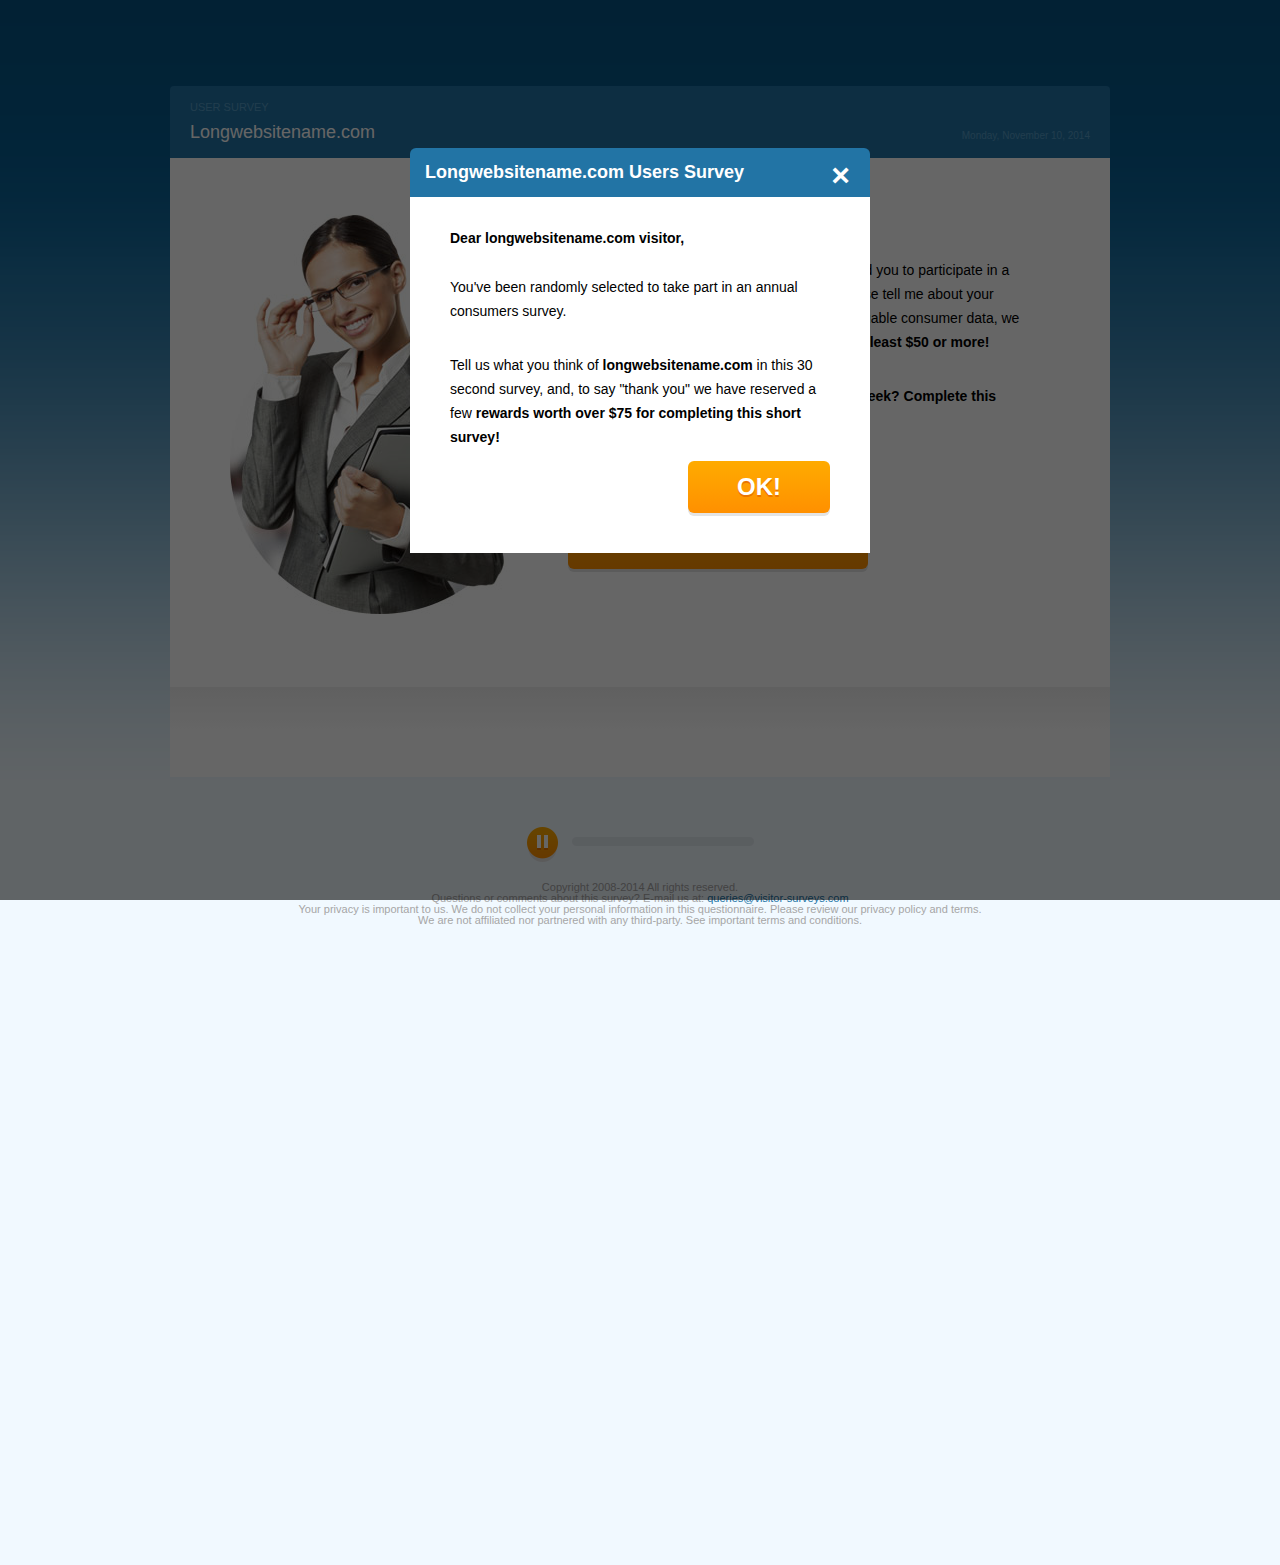
==== index.html @ 4eb6d4ae "first pages fixes" ====
<!DOCTYPE html>

<html lang="en">

<head>
  <title>User survey</title>
  <meta charset="utf-8" />
  <link rel="stylesheet" href="style/style.css" />
  <script src="js/vendors/jquery-2.1.3.min.js"></script>
  <script src="js/vendors/jplayer/jquery.jplayer.min.js"></script>
  <script src="js/main.js"></script>
</head>

<body class="modal-widow-body">
  <!-- facebook -->
  <div id="fb-root"></div>
  <script>(function(d, s, id) {
    var js, fjs = d.getElementsByTagName(s)[0];
    if (d.getElementById(id)) return;
    js = d.createElement(s); js.id = id;
    js.src = "//connect.facebook.net/ru_RU/sdk.js#xfbml=1&version=v2.0";
    fjs.parentNode.insertBefore(js, fjs);
  }(document, 'script', 'facebook-jssdk'));</script>
  <!-- end facebook -->
  <div style="background: url('/img/stuff/Survey-Pages.jpg'); width: 1200px; height: 1526px; position: absolute;top: 39px;left: 50%;margin-left: -600px;opacity: 0.5;z-index: 1200;"></div>
  <div id="root-container">
    <header>
      <div class="subtitle">User Survey</div>
      <time class="date" datetime="2014-11-10">Monday, November 10, 2014</time>
      <div class="sitename">Longwebsitename.com</div>
    </header>

    <main>
      <!-- Modal popup. Not necessary in <main> but put here for simpler -->
      <!-- templating. You can move it almost anywhere, i.e. as fist child -->
      <!-- of <body> -->
      <div class="modal-shadow"></div>
      <div id="invitation-popup" class="js-modal">
        <header>
          <h2>Longwebsitename.com Users Survey</h2>
          <a class="close" href="questions_page.html">×</a>
        </header>
        <section>
          <h5>Dear longwebsitename.com visitor,</h5>

          <p>You've been randomly selected to take part in an annual consumers
             survey.</p>

          <p>Tell us what you think of <b>longwebsitename.com</b> in this 30
             second survey, and, to say "thank you" we have reserved a few
             <b>rewards worth over $75 for completing this short survey!</b></p>

          <a class="button right-aligned" href="questions_page.html">OK!</a>
        </section>
      </div>
      <!-- end -->

      <article id="invitation" class="clearfix">
        <img src="img/survey-start-alice-boyle.jpg" alt="Alice Boyle photo"
             width="303" height="416" id="alice-boyle-photo" />

        <p>Hi, my name is Alice Boyle and we have selected you to participate in
           a short 30-second survey about our website. Please tell me about your
           experiences with it and in exchange for your valuable consumer data,
           we will offer you a few <strong>exclusive rewards worth at least $50
           or more!</strong></p>

        <p><strong>Want to know what the rewards are for this week? Complete
           this survey to find out!</strong></p>

        <a href="#" class="button">
          Start the survey!
          <div class="sub">and get $50 worth reward</div>
        </a>
       </article>
    </main>

    <div id="comments-container">
      <!-- facebook -->
      <div class="fb-comments" data-href="http://example.com/" data-width="800" data-numposts="10" data-colorscheme="light"></div>
      <!-- end facebook -->
    </div>

    <footer>
      <div class="player">
          <div class="clearfix player__content">
              <div class="js-player"></div>
              <a href="#" class="js-play player-sprite player__play"></a>
              <a href="#" class="js-pause player-sprite player__pause"></a>

              <div class="player-sprite player__bar">
                  <div class="js-play-bar player-sprite player__bar__filler"></div>
              </div>
          </div>
          <div class="js-no-solution player__update" style="display: none;">
              To play the media you will need to either update your browser to a recent version or update your <a
                  href="http://get.adobe.com/flashplayer/" target="_blank">Flash plugin</a>.
          </div>
      </div>

      <p class="copyright">
        Copyright 2008-2014 All rights reserved.<br/>

        Questions or comments about this survey? E-mail us at:
        <a href="mailto:queries@visitor-surveys.com">
          queries@visitor-surveys.com</a><br/>

        Your privacy is important to us. We do not collect your personal
        information in this questionnaire. Please review our privacy policy and
        terms. We are not affiliated nor partnered with any third-party. See
        important terms and conditions.
      </p>
    </footer>
  </div>
</body>

</html>
---- style/style.css ----
@import url(reset.css);
@import url(../fonts/open_sans/stylesheet.css);
@import url(../fonts/open_sans_bold/stylesheet.css);
@import url(../fonts/open_sans_light/stylesheet.css);

#devdevdev-reference {
    background: url(../img/reference4.png) center top no-repeat;
    position: absolute;
    width: 100%;
    height: 100%;
    opacity: 0.3;
    z-index: 1000;
    top: 0;
    left: 0;
    -webkit-filter: grayscale(100%) invert();
}

body {
    background: url(../img/page-background.png) repeat-x top #f1f9ff;
    font-family: Open Sans, sans-serif;
}

#root-container {
    width: 940px;
    margin: 86px auto 0 auto;
}

#root-container > header {
    background: #2274a5;
    border-top-left-radius: 4px;
    border-top-right-radius: 4px;
    color: #5499c2;
    height: 56px;
    padding: 16px 20px 0 20px;
}

#root-container > header > .subtitle {
    text-transform: uppercase;
    font-size: 11px;
}

#root-container > header > .sitename {
    font-size: 18px;
    color: #fff;
    line-height: 39px;
}

#root-container > header > .date {
    font-size: 10px;
    float: right;
    margin-top: 8px;
    line-height: 30px;
}

main {
    background: #fff;
    padding: 70px 75px 0 75px;
    height: 459px;
}

main p {
    font-size: 14px;
    line-height: 24px;
    margin: 30px 0;
}

#invitation > #alice-boyle-photo {
    float: left;
    margin: -22px 35px 0 -15px;
}

#invitation > a.button {
    margin-top: 32px;
    padding: 15px 33px;
    word-spacing: -6px;
    line-height: 22px;
}

#invitation > a.button .sub {
    word-spacing: 1px;
    line-height: 23px;
}

#root-container > #comments-container {
    background: #fff linear-gradient(to bottom, #f0f0f0 0%, #fff 45px);
    text-align: center;
    padding: 45px 0;
}

#quiz-reviews {
    background: #061721;
    padding: 115px 80px;
    color: #fff;
}

#quiz-reviews > ul {
    margin: 0;
    padding: 0;
    list-style-type: none;
}

#quiz-reviews > ul > li {
    padding: 10px 0 0 160px;
    min-height: 150px;
    border-bottom: 1px solid #0b212f;
}

#quiz-reviews > ul > li:last-child {
    border-bottom: none;
}

#quiz-reviews > ul > li > img {
    margin: 0px -160px;
    float: left;
}

#quiz-reviews > ul > li > h2 {
    font-size: 14px;
    margin: 10px 0 0 0;
    font-weight: bold;
}

#quiz-reviews > ul > li > time {
    color: #244459;
    font-size: 12px;
}

#quiz-reviews > ul > li > p {
    font-size: 14px;
    line-height: 22px;
    margin: 7px 0;
}

#done {
    text-align: center;
}

#done > header {
    font-size: 48px;
    line-height: 45px;
    margin-top: 35px;
    font-weight: bold;
}

#done > p {
    padding: 0 95px;
}

#loading-bar > ul {
    list-style-type: none;
    display: table;
    margin-top: 30px;
}

#loading-bar > ul > li {
    display: table-cell;
    width: 240px;
    font-size: 14px;
    font-weight: bold;
    color: #e8e8e8;
}

#loading-bar > ul > li.enabled {
    color: #000;
}

#loading-bar-line {
    background: url(../img/loading-bar-sprites.png) no-repeat;
    width: 508px;
    height: 31px;
    display: inline-block;
}

#rewards {
    text-align: center;
    margin: -70px 0 -40px 0; /* This page has unusual smaller margins */
}

#rewards > header {
    margin-bottom: 43px;
}

#rewards > header > h2 {
    font-size: 24px;
    font-weight: bold;
    margin: 22px 0 2px 0;
}

#rewards > header > .byline {
    font-size: 14px;
    color: #b7b7b7;
}

#rewards > ul {
    border-spacing: 60px 0;
    margin-left: -95px;
}

#rewards > ul > li {
    display: table-cell;
    position: relative;
    width: 220px;
    list-style-type: none;
}

#rewards > ul > li > .items-left {
    position: absolute;
    width: 36px;
    height: 37px;
    left: 178px;
    top: -12px;
    text-align: center;
    padding: 12px;
    display: inline-block;
    color: #fff;
    font-size: 14px;
    line-height: 18px;
    background: url(../img/sticker-n-left.png);
}

#rewards > ul > li > .items-left > .count {
    display: block;
    font-size: 18px;
    font-weight: bold;
}

#rewards > ul > li > .brand {
    font-size: 14px;
    font-weight: bold;
    color: #2274a5;
    margin: 5px 0 0 0;
}

#rewards > ul > li > .title {
    font-weight: bold;
    font-size: 18px;
    color: #000;
}

#rewards > ul > li > .promo-code {
    font-size: 14px;
    color: #b7b7b7;
    margin: 6px 0 1px 0;
}

#rewards > ul > li > .promo-code > i {
    color: #000;
    font-style: normal;
}

#rewards > ul > li > ul.prices {
    overflow-x: hidden;
    list-style: none;
    text-align: left;
    font-size: 14px;
    color: #b7b7b7;
    line-height: 24px;
    padding: 0;
    margin: 0 0 18px 0;
}

#rewards > ul > li > ul.prices > li:before {
    float: left;
    width: 0;
    white-space: nowrap;
    content: "........................................" "........................................"
}

#rewards > ul > li > ul.prices > li > span:first-child {
    padding-right: 1px;
    background: #fff;
}

#rewards > ul > li > ul.prices > li > span + span {
    float: right;
    padding-left: 2px;
    background: #fff;
    font-weight: bold;
}

#rewards > ul > li > ul.prices > li.regular-price > span + span {
    color: #bdbdbd;
}

#rewards > ul > li > ul.prices > li.your-price > span + span {
    color: #f43030;
}

#rewards > ul > li > ul.prices > li.shipping > span + span {
    color: #071721;
}

#question {
    margin: 35px 0;
    text-align: center;
}

#question > h2 {
    color: #b7b7b7;
    font-size: 14px;
    font-weight: normal;
}

#question > .text {
    color: #000;
    font-size: 48px;
    font-weight: bold;
    margin-top: 18px;
    background: top center no-repeat url([data-uri]);
}

#question > ul {
    margin: 55px 0;
    padding: 0;
    list-style-type: none;
}

#question > ul > li {
    padding: 0 10px;
    display: inline-block;
}

#root-container > footer {
    color: #a6a6a6;
    font-size: 11px;
    text-align: center;
    padding: 0 120px;
    margin: 50px 0 30px 0;
}

#root-container > footer a {
    color: #2274a5;
    text-decoration: none;
}

#root-container > footer > .player {
    margin: 20px 0;
}

#root-container > footer > .player .player__content {
    width: 227px;
    margin: 0 auto;
}

#root-container > footer > .player .player__update {
    padding-top: 4px;
    color: #eb5c5c;
}

#root-container > footer > .player .player-sprite {
    background: url('../img/player-sprites.png');
}

#root-container > footer > .player .player__play,
#root-container > footer > .player .player__pause {
    width: 31px;
    height: 35px;
    float: left;
}

#root-container > footer > .player .player-sprite.player__pause {
    background-position: -188px 0;
}

#root-container > footer > .player .player-sprite.player__play {
    background-position: -222px 0;
}

#root-container > footer > .player .player-sprite.player__bar {
    margin-top: 10px;
    float: right;
    background-position: 0 0;
    width: 182px;
    height: 9px;
}

#root-container > footer > .player .player-sprite.player__bar__filler {
    float: left;
    height: 100%;
    background-position: 0 -26px;
}

#invitation-popup {
    z-index: 12;
    position: absolute;
    width: 460px;
    left: 50%;
    top: 50%;
    margin-left: -230px;
    margin-top: -100px;
}

#invitation-popup > header {
    background: #2274a5;
    border-top-left-radius: 6px;
    border-top-right-radius: 6px;
    padding: 15px 20px 0 15px;
    height: 34px;
}

#invitation-popup > header > h2 {
    margin: 0;
    font-size: 18px;
    font-weight: bold;
    color: #fff;
    float: left;
}

#invitation-popup > header > .close {
    float: right;
    font-size: 32px;
    line-height: 24px;
    color: #fff;
    font-weight: bold;
    text-decoration: none;
}

#invitation-popup > section {
    background: #fff;
    margin: 0;
    padding: 34px 40px 0 40px;
    font-size: 14px;
    height: 322px;
}

#invitation-popup > section:before,
#invitation-popup > section:after,
#invitation-popup > header:before,
#invitation-popup > header:after,
main > article#invitation:before,
main > article#invitation:after,
#root-container > footer > .player:before,
#root-container > footer > .player:after {
    content: " ";
    display: table;
}

#invitation-popup > section:after,
#invitation-popup > header:after,
main > article#invitation:after,
#root-container > footer > .player:after {
    clear: both;
}

#invitation-popup .button {
    margin: -18px 0 0 0;
    padding: 14px 49px;
}

a.button {
    display: inline-block;
    font-size: 24px;
    padding: 10px 34px;
    color: #fff;
    background: #ffa100 linear-gradient(to bottom, #ffab00 0%, #ff9000 100%);
    border-radius: 6px;
    text-transform: uppercase;
    text-decoration: none;
    font-weight: bold;
    text-align: center;
    text-shadow: 0 2px #ea7500;
    box-shadow: 0 3px #e4e4e4;
}

a.button:hover {
    background: #ffb400 linear-gradient(to bottom, #ffc000 0%, #ffb400 100%);
    text-shadow: 0 2px #fb9b3b;
}

a.button > .sub {
    font-size: 14px;
    text-transform: none;
}

a.button.smaller-button {
    text-transform: none;
    font-size: 18px;
    padding: 13px 20px;
}

#question a.button {
    text-transform: none;
    padding: 20px;
    min-width: 180px;
}

#question.variants-2 a.button.question-button {
    font-size: 24px;
}

a.button.right-aligned {
    float: right;
}

.modal-shadow {
    background: rgba(0, 0, 0, .6);
    position: fixed;
    top: 0;
    left: 0;
    right: 0;
    bottom: 0;
    z-index: 10;
}

.modal-widow-body {
    overflow: hidden;
}
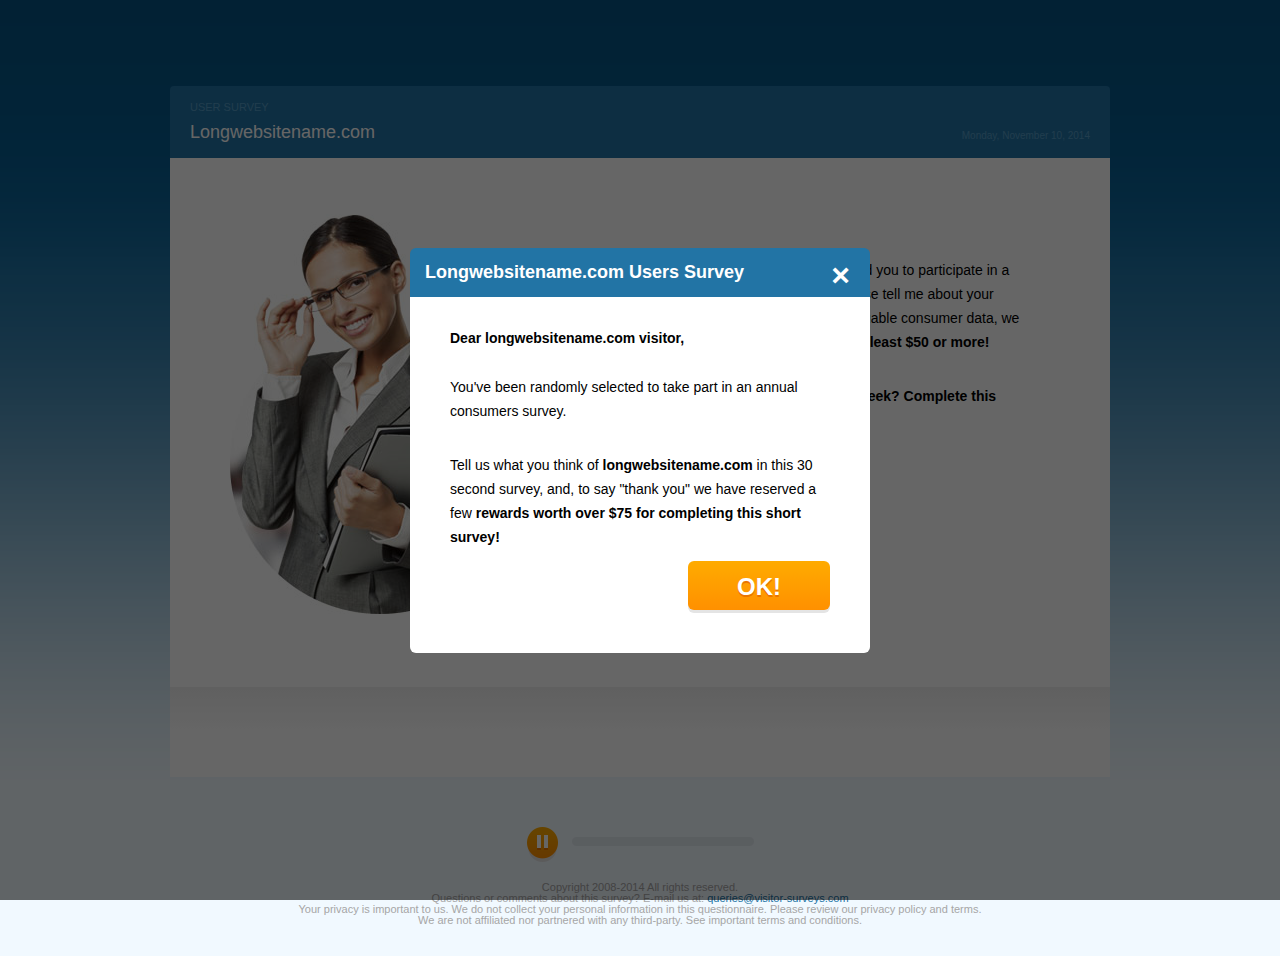
==== commit a9e619f2: "last page fixes" ====
--- a/index.html
+++ b/index.html
@@ -22,7 +22,6 @@
     fjs.parentNode.insertBefore(js, fjs);
   }(document, 'script', 'facebook-jssdk'));</script>
   <!-- end facebook -->
-  <div style="background: url('/img/stuff/Survey-Pages.jpg'); width: 1200px; height: 1526px; position: absolute;top: 39px;left: 50%;margin-left: -600px;opacity: 0.5;z-index: 1200;"></div>
   <div id="root-container">
     <header>
       <div class="subtitle">User Survey</div>
@@ -38,7 +37,7 @@
       <div id="invitation-popup" class="js-modal">
         <header>
           <h2>Longwebsitename.com Users Survey</h2>
-          <a class="close" href="questions_page.html">×</a>
+          <a class="close" href="start_survey.html">×</a>
         </header>
         <section>
           <h5>Dear longwebsitename.com visitor,</h5>
@@ -50,7 +49,7 @@
              second survey, and, to say "thank you" we have reserved a few
              <b>rewards worth over $75 for completing this short survey!</b></p>
 
-          <a class="button right-aligned" href="questions_page.html">OK!</a>
+          <a class="button right-aligned" href="start_survey.html">OK!</a>
         </section>
       </div>
       <!-- end -->
@@ -68,7 +67,7 @@
         <p><strong>Want to know what the rewards are for this week? Complete
            this survey to find out!</strong></p>
 
-        <a href="#" class="button">
+        <a href="questions_page.html" class="button">
           Start the survey!
           <div class="sub">and get $50 worth reward</div>
         </a>
--- a/style/style.css
+++ b/style/style.css
@@ -89,7 +89,7 @@
 
 #quiz-reviews {
     background: #061721;
-    padding: 115px 80px;
+    padding: 37px 80px;
     color: #fff;
 }
 
@@ -101,7 +101,7 @@
 
 #quiz-reviews > ul > li {
     padding: 10px 0 0 160px;
-    min-height: 150px;
+    min-height: 157px;
     border-bottom: 1px solid #0b212f;
 }
 
@@ -173,11 +173,11 @@
 
 #rewards {
     text-align: center;
-    margin: -70px 0 -40px 0; /* This page has unusual smaller margins */
+    margin-top: -64px;
 }
 
 #rewards > header {
-    margin-bottom: 43px;
+    margin-bottom: 39px;
 }
 
 #rewards > header > h2 {
@@ -189,11 +189,12 @@
 #rewards > header > .byline {
     font-size: 14px;
     color: #b7b7b7;
+    line-height: 26px;
 }
 
 #rewards > ul {
     border-spacing: 60px 0;
-    margin-left: -95px;
+    margin-left: -53px;
 }
 
 #rewards > ul > li {
@@ -229,6 +230,7 @@
     font-weight: bold;
     color: #2274a5;
     margin: 5px 0 0 0;
+    line-height: 26px;
 }
 
 #rewards > ul > li > .title {
@@ -254,7 +256,7 @@
     text-align: left;
     font-size: 14px;
     color: #b7b7b7;
-    line-height: 24px;
+    line-height: 26px;
     padding: 0;
     margin: 0 0 18px 0;
 }
@@ -302,15 +304,16 @@
 }
 
 #question > .text {
+    line-height: 54px;
     color: #000;
     font-size: 48px;
     font-weight: bold;
-    margin-top: 18px;
+    margin-top: 24px;
     background: top center no-repeat url([data-uri]);
 }
 
 #question > ul {
-    margin: 55px 0;
+    margin-top: 62px;
     padding: 0;
     list-style-type: none;
 }
@@ -387,13 +390,12 @@
     left: 50%;
     top: 50%;
     margin-left: -230px;
-    margin-top: -100px;
+    border-radius: 6px;
+    overflow: hidden;
 }
 
 #invitation-popup > header {
     background: #2274a5;
-    border-top-left-radius: 6px;
-    border-top-right-radius: 6px;
     padding: 15px 20px 0 15px;
     height: 34px;
 }
@@ -444,12 +446,13 @@
 
 #invitation-popup .button {
     margin: -18px 0 0 0;
-    padding: 14px 49px;
+    padding: 14px 49px 11px 49px;
+    font-size: 24px
 }
 
 a.button {
     display: inline-block;
-    font-size: 24px;
+    font-size: 19px;
     padding: 10px 34px;
     color: #fff;
     background: #ffa100 linear-gradient(to bottom, #ffab00 0%, #ff9000 100%);
@@ -480,11 +483,11 @@
 
 #question a.button {
     text-transform: none;
-    padding: 20px;
+    padding: 24px;
     min-width: 180px;
 }
 
-#question.variants-2 a.button.question-button {
+#question.variants-2 a.button {
     font-size: 24px;
 }
 
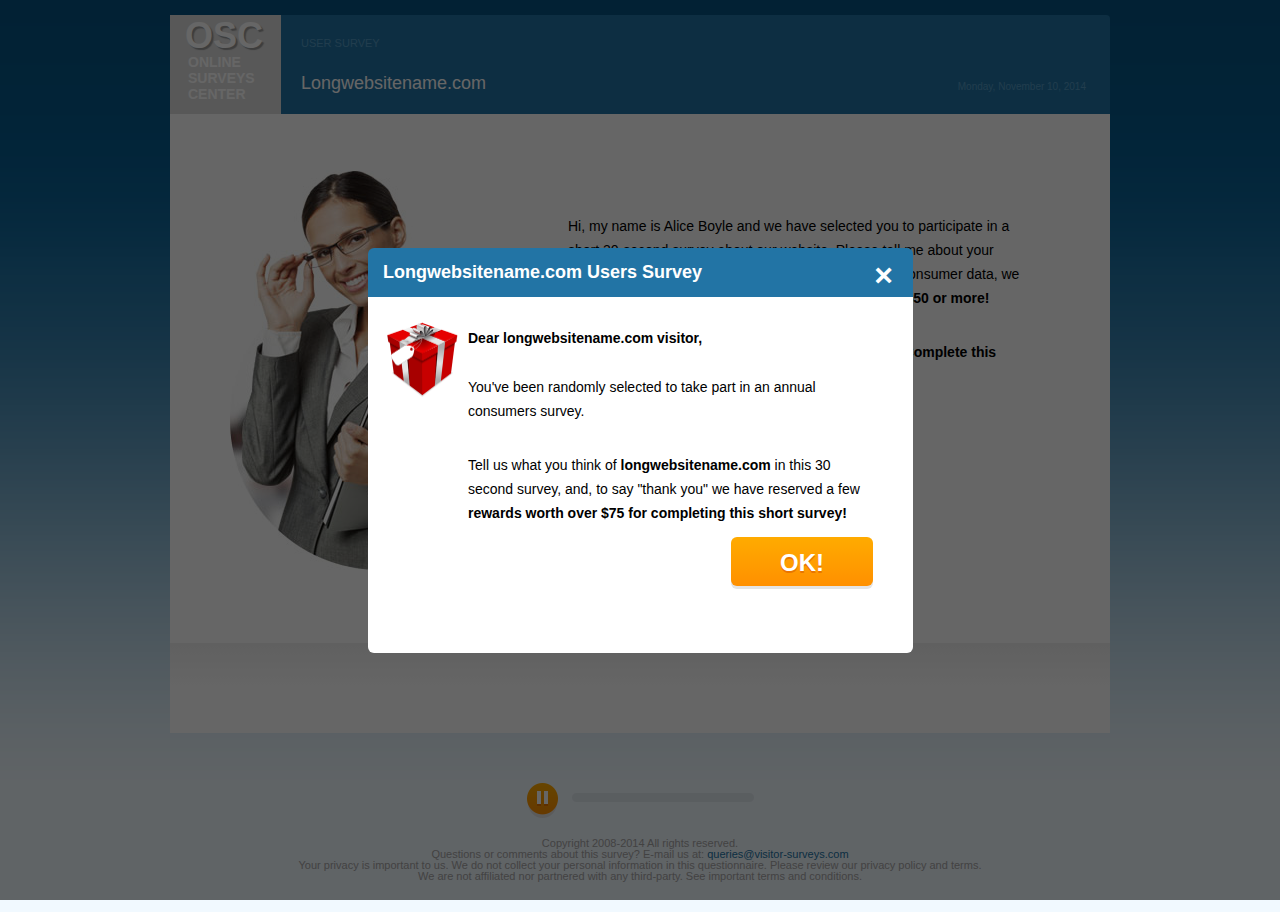
==== commit 70aba23c: "small fixes" ====
--- a/index.html
+++ b/index.html
@@ -3,114 +3,126 @@
 <html lang="en">
 
 <head>
-  <title>User survey</title>
-  <meta charset="utf-8" />
-  <link rel="stylesheet" href="style/style.css" />
-  <script src="js/vendors/jquery-2.1.3.min.js"></script>
-  <script src="js/vendors/jplayer/jquery.jplayer.min.js"></script>
-  <script src="js/main.js"></script>
+    <title>User survey</title>
+    <meta charset="utf-8"/>
+    <link rel="stylesheet" href="style/style.css"/>
+    <script src="js/vendors/jquery-2.1.3.min.js"></script>
+    <script src="js/vendors/jplayer/jquery.jplayer.min.js"></script>
+    <script src="js/main.js"></script>
 </head>
 
 <body class="modal-widow-body">
-  <!-- facebook -->
-  <div id="fb-root"></div>
-  <script>(function(d, s, id) {
+<!-- facebook -->
+<div id="fb-root"></div>
+<script>(function (d, s, id) {
     var js, fjs = d.getElementsByTagName(s)[0];
     if (d.getElementById(id)) return;
-    js = d.createElement(s); js.id = id;
+    js = d.createElement(s);
+    js.id = id;
     js.src = "//connect.facebook.net/ru_RU/sdk.js#xfbml=1&version=v2.0";
     fjs.parentNode.insertBefore(js, fjs);
-  }(document, 'script', 'facebook-jssdk'));</script>
-  <!-- end facebook -->
-  <div id="root-container">
-    <header>
-      <div class="subtitle">User Survey</div>
-      <time class="date" datetime="2014-11-10">Monday, November 10, 2014</time>
-      <div class="sitename">Longwebsitename.com</div>
+}(document, 'script', 'facebook-jssdk'));</script>
+<!-- end facebook -->
+<div id="root-container">
+    <header class="clearfix">
+        <div class="logo">
+            <h3>OSC</h3>
+
+            <p>ONLINE <br>
+                SURVEYS<br>
+                CENTER</p>
+        </div>
+        <div class="header__description">
+            <div class="subtitle">User Survey</div>
+            <time class="date" datetime="2014-11-10">Monday, November 10, 2014</time>
+            <div class="sitename">Longwebsitename.com</div>
+        </div>
     </header>
 
     <main>
-      <!-- Modal popup. Not necessary in <main> but put here for simpler -->
-      <!-- templating. You can move it almost anywhere, i.e. as fist child -->
-      <!-- of <body> -->
-      <div class="modal-shadow"></div>
-      <div id="invitation-popup" class="js-modal">
-        <header>
-          <h2>Longwebsitename.com Users Survey</h2>
-          <a class="close" href="start_survey.html">×</a>
-        </header>
-        <section>
-          <h5>Dear longwebsitename.com visitor,</h5>
+        <!-- Modal popup. Not necessary in <main> but put here for simpler -->
+        <!-- templating. You can move it almost anywhere, i.e. as fist child -->
+        <!-- of <body> -->
+        <div class="modal-shadow"></div>
+        <div id="invitation-popup" class="js-modal">
+            <header>
+                <h2>Longwebsitename.com Users Survey</h2>
+                <a class="close" href="start_survey.html">×</a>
+            </header>
+            <section>
+                <img src="/img/red%20present.png" width="75" height="75" alt="present" class="red-present"/>
+                <h5>Dear longwebsitename.com visitor,</h5>
 
-          <p>You've been randomly selected to take part in an annual consumers
-             survey.</p>
+                <p>You've been randomly selected to take part in an annual consumers
+                    survey.</p>
 
-          <p>Tell us what you think of <b>longwebsitename.com</b> in this 30
-             second survey, and, to say "thank you" we have reserved a few
-             <b>rewards worth over $75 for completing this short survey!</b></p>
+                <p>Tell us what you think of <b>longwebsitename.com</b> in this 30
+                    second survey, and, to say "thank you" we have reserved a few
+                    <b>rewards worth over $75 for completing this short survey!</b></p>
 
-          <a class="button right-aligned" href="start_survey.html">OK!</a>
-        </section>
-      </div>
-      <!-- end -->
+                <a class="button right-aligned" href="start_survey.html">OK!</a>
+            </section>
+        </div>
+        <!-- end -->
 
-      <article id="invitation" class="clearfix">
-        <img src="img/survey-start-alice-boyle.jpg" alt="Alice Boyle photo"
-             width="303" height="416" id="alice-boyle-photo" />
+        <article id="invitation" class="clearfix">
+            <img src="img/survey-start-alice-boyle.jpg" alt="Alice Boyle photo"
+                 width="303" height="416" id="alice-boyle-photo"/>
 
-        <p>Hi, my name is Alice Boyle and we have selected you to participate in
-           a short 30-second survey about our website. Please tell me about your
-           experiences with it and in exchange for your valuable consumer data,
-           we will offer you a few <strong>exclusive rewards worth at least $50
-           or more!</strong></p>
+            <p>Hi, my name is Alice Boyle and we have selected you to participate in
+                a short 30-second survey about our website. Please tell me about your
+                experiences with it and in exchange for your valuable consumer data,
+                we will offer you a few <strong>exclusive rewards worth at least $50
+                    or more!</strong></p>
 
-        <p><strong>Want to know what the rewards are for this week? Complete
-           this survey to find out!</strong></p>
+            <p><strong>Want to know what the rewards are for this week? Complete
+                this survey to find out!</strong></p>
 
-        <a href="questions_page.html" class="button">
-          Start the survey!
-          <div class="sub">and get $50 worth reward</div>
-        </a>
-       </article>
+            <a href="questions_page.html" class="button">
+                Start the survey!
+                <div class="sub">and get $50 worth reward</div>
+            </a>
+        </article>
     </main>
 
     <div id="comments-container">
-      <!-- facebook -->
-      <div class="fb-comments" data-href="http://example.com/" data-width="800" data-numposts="10" data-colorscheme="light"></div>
-      <!-- end facebook -->
+        <!-- facebook -->
+        <div class="fb-comments" data-href="http://example.com/" data-width="800" data-numposts="10"
+             data-colorscheme="light"></div>
+        <!-- end facebook -->
     </div>
 
     <footer>
-      <div class="player">
-          <div class="clearfix player__content">
-              <div class="js-player"></div>
-              <a href="#" class="js-play player-sprite player__play"></a>
-              <a href="#" class="js-pause player-sprite player__pause"></a>
+        <div class="player">
+            <div class="clearfix player__content">
+                <div class="js-player"></div>
+                <a href="#" class="js-play player-sprite player__play"></a>
+                <a href="#" class="js-pause player-sprite player__pause"></a>
 
-              <div class="player-sprite player__bar">
-                  <div class="js-play-bar player-sprite player__bar__filler"></div>
-              </div>
-          </div>
-          <div class="js-no-solution player__update" style="display: none;">
-              To play the media you will need to either update your browser to a recent version or update your <a
-                  href="http://get.adobe.com/flashplayer/" target="_blank">Flash plugin</a>.
-          </div>
-      </div>
+                <div class="player-sprite player__bar">
+                    <div class="js-play-bar player-sprite player__bar__filler"></div>
+                </div>
+            </div>
+            <div class="js-no-solution player__update" style="display: none;">
+                To play the media you will need to either update your browser to a recent version or update your <a
+                    href="http://get.adobe.com/flashplayer/" target="_blank">Flash plugin</a>.
+            </div>
+        </div>
 
-      <p class="copyright">
-        Copyright 2008-2014 All rights reserved.<br/>
+        <p class="copyright">
+            Copyright 2008-2014 All rights reserved.<br/>
 
-        Questions or comments about this survey? E-mail us at:
-        <a href="mailto:queries@visitor-surveys.com">
-          queries@visitor-surveys.com</a><br/>
+            Questions or comments about this survey? E-mail us at:
+            <a href="mailto:queries@visitor-surveys.com">
+                queries@visitor-surveys.com</a><br/>
 
-        Your privacy is important to us. We do not collect your personal
-        information in this questionnaire. Please review our privacy policy and
-        terms. We are not affiliated nor partnered with any third-party. See
-        important terms and conditions.
-      </p>
+            Your privacy is important to us. We do not collect your personal
+            information in this questionnaire. Please review our privacy policy and
+            terms. We are not affiliated nor partnered with any third-party. See
+            important terms and conditions.
+        </p>
     </footer>
-  </div>
+</div>
 </body>
 
 </html>
--- a/style/style.css
+++ b/style/style.css
@@ -3,53 +3,54 @@
 @import url(../fonts/open_sans_bold/stylesheet.css);
 @import url(../fonts/open_sans_light/stylesheet.css);
 
-#devdevdev-reference {
-    background: url(../img/reference4.png) center top no-repeat;
-    position: absolute;
-    width: 100%;
-    height: 100%;
-    opacity: 0.3;
-    z-index: 1000;
-    top: 0;
-    left: 0;
-    -webkit-filter: grayscale(100%) invert();
-}
-
 body {
     background: url(../img/page-background.png) repeat-x top #f1f9ff;
     font-family: Open Sans, sans-serif;
 }
 
+.clearfix:after {
+    content: ".";
+    display: block;
+    height: 0;
+    clear: both;
+    visibility: hidden;
+}
+
 #root-container {
     width: 940px;
-    margin: 86px auto 0 auto;
+    margin: 15px auto 0 auto;
 }
 
 #root-container > header {
     background: #2274a5;
     border-top-left-radius: 4px;
     border-top-right-radius: 4px;
-    color: #5499c2;
-    height: 56px;
-    padding: 16px 20px 0 20px;
-}
-
-#root-container > header > .subtitle {
+}
+
+#root-container > header .subtitle {
     text-transform: uppercase;
     font-size: 11px;
-}
-
-#root-container > header > .sitename {
+    line-height: 25px;
+}
+
+#root-container > header .sitename {
     font-size: 18px;
     color: #fff;
-    line-height: 39px;
-}
-
-#root-container > header > .date {
+    line-height: 55px;
+}
+
+#root-container > header .date {
     font-size: 10px;
     float: right;
     margin-top: 8px;
-    line-height: 30px;
+    line-height: 45px;
+}
+
+.header__description {
+    float: left;
+    padding: 16px 20px 0 20px;
+    color: #5499c2;
+    width: 785px;
 }
 
 main {
@@ -85,50 +86,6 @@
     background: #fff linear-gradient(to bottom, #f0f0f0 0%, #fff 45px);
     text-align: center;
     padding: 45px 0;
-}
-
-#quiz-reviews {
-    background: #061721;
-    padding: 37px 80px;
-    color: #fff;
-}
-
-#quiz-reviews > ul {
-    margin: 0;
-    padding: 0;
-    list-style-type: none;
-}
-
-#quiz-reviews > ul > li {
-    padding: 10px 0 0 160px;
-    min-height: 157px;
-    border-bottom: 1px solid #0b212f;
-}
-
-#quiz-reviews > ul > li:last-child {
-    border-bottom: none;
-}
-
-#quiz-reviews > ul > li > img {
-    margin: 0px -160px;
-    float: left;
-}
-
-#quiz-reviews > ul > li > h2 {
-    font-size: 14px;
-    margin: 10px 0 0 0;
-    font-weight: bold;
-}
-
-#quiz-reviews > ul > li > time {
-    color: #244459;
-    font-size: 12px;
-}
-
-#quiz-reviews > ul > li > p {
-    font-size: 14px;
-    line-height: 22px;
-    margin: 7px 0;
 }
 
 #done {
@@ -386,10 +343,10 @@
 #invitation-popup {
     z-index: 12;
     position: absolute;
-    width: 460px;
+    width: 545px;
     left: 50%;
     top: 50%;
-    margin-left: -230px;
+    margin-left: -272px;
     border-radius: 6px;
     overflow: hidden;
 }
@@ -420,9 +377,10 @@
 #invitation-popup > section {
     background: #fff;
     margin: 0;
-    padding: 34px 40px 0 40px;
+    padding: 34px 40px 0 100px;
     font-size: 14px;
     height: 322px;
+    position: relative;
 }
 
 #invitation-popup > section:before,
@@ -452,7 +410,7 @@
 
 a.button {
     display: inline-block;
-    font-size: 19px;
+    font-size: 18px;
     padding: 10px 34px;
     color: #fff;
     background: #ffa100 linear-gradient(to bottom, #ffab00 0%, #ff9000 100%);
@@ -508,3 +466,35 @@
 .modal-widow-body {
     overflow: hidden;
 }
+
+.red-present {
+    position: absolute;
+    top: 25px;
+    left: 17px;
+}
+
+.logo {
+    font-family: lucida grande, tahoma, verdana, arial, sans-serif;
+    background: none repeat scroll 0 0 rgb(220, 220, 220);
+    float: left;
+    height: 95px;
+    padding: 2px 18px;
+    width: 75px;
+}
+
+.logo h3 {
+    color: rgb(255, 255, 255);
+    font-size: 36px;
+    font-weight: 900;
+    margin: -3px;
+    text-shadow: 2px 2px 1px rgb(153, 153, 153);
+    line-height: 43px;
+}
+
+.logo > p {
+    color: rgb(255, 255, 255);
+    font-size: 14px;
+    font-weight: 900;
+    line-height: 16px;
+    margin: 0 0 5px;
+}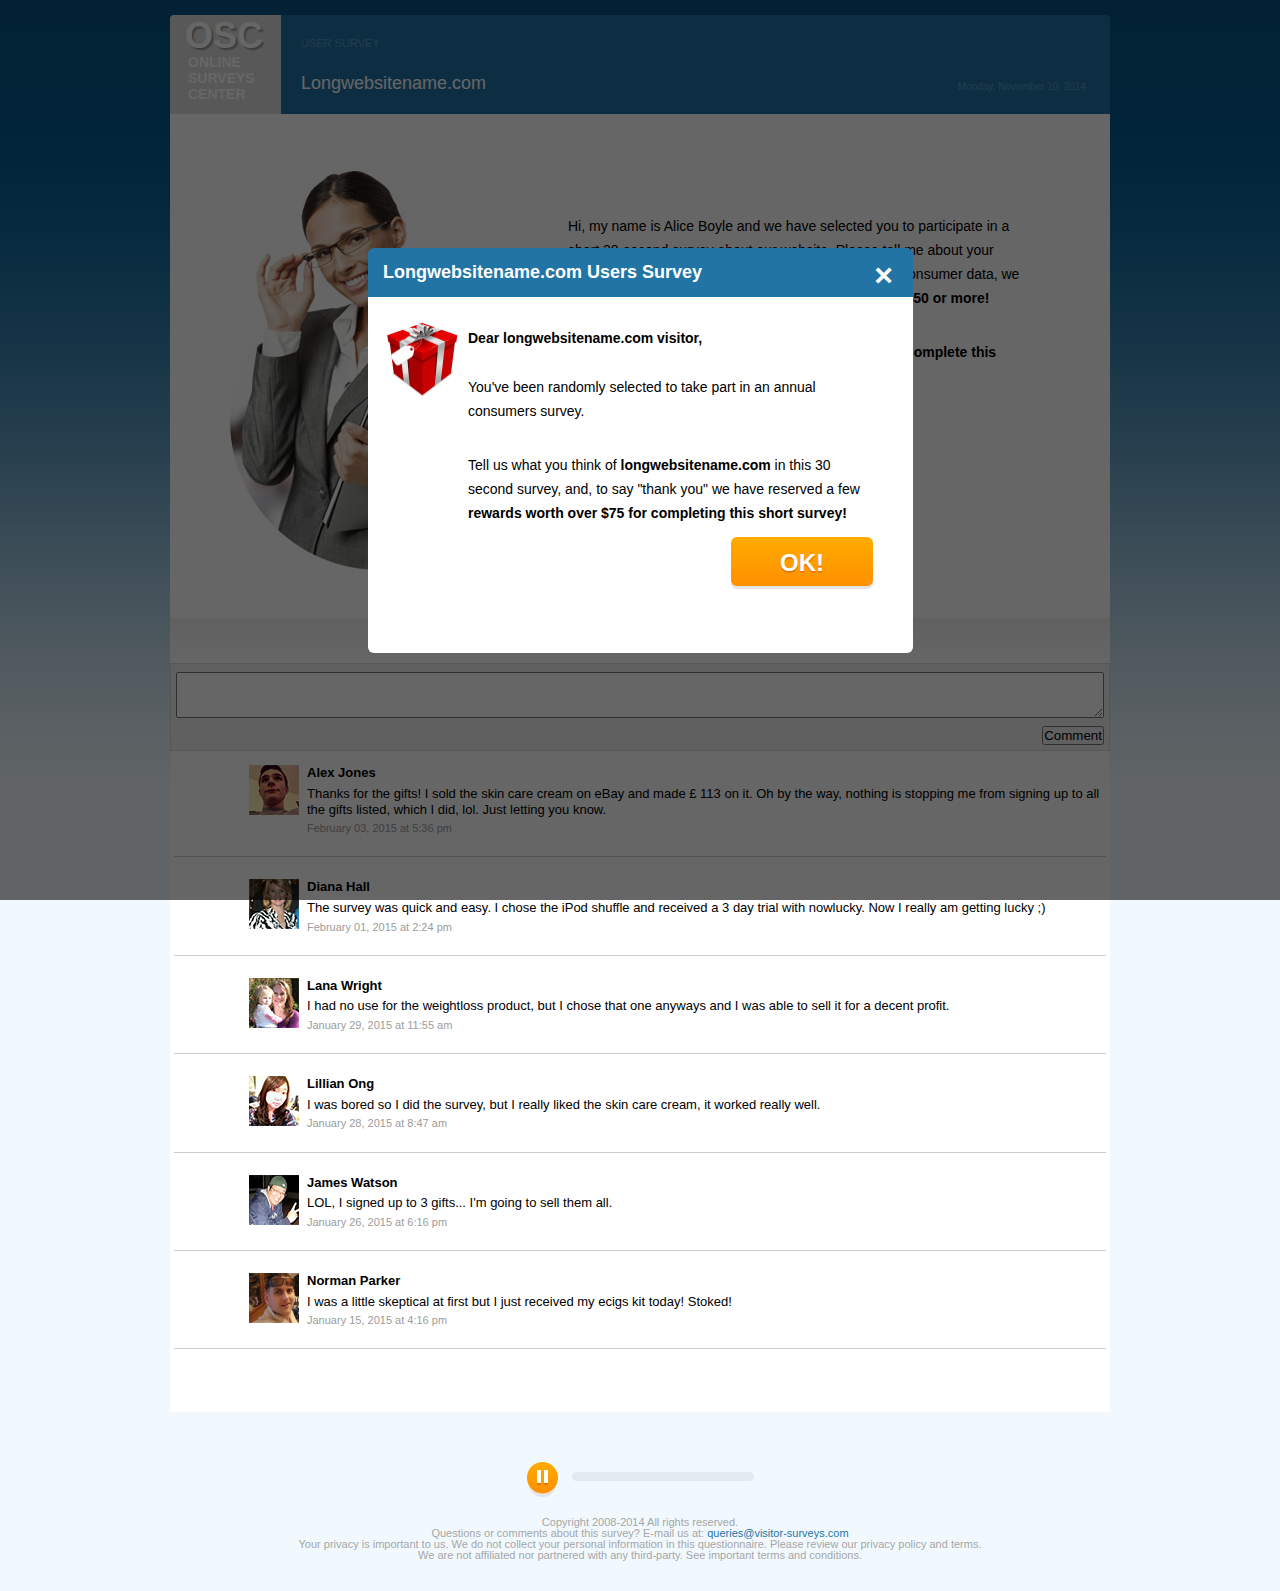
==== commit 1a5bc92e: "fixes" ====
--- a/index.html
+++ b/index.html
@@ -12,17 +12,6 @@
 </head>
 
 <body class="modal-widow-body">
-<!-- facebook -->
-<div id="fb-root"></div>
-<script>(function (d, s, id) {
-    var js, fjs = d.getElementsByTagName(s)[0];
-    if (d.getElementById(id)) return;
-    js = d.createElement(s);
-    js.id = id;
-    js.src = "//connect.facebook.net/ru_RU/sdk.js#xfbml=1&version=v2.0";
-    fjs.parentNode.insertBefore(js, fjs);
-}(document, 'script', 'facebook-jssdk'));</script>
-<!-- end facebook -->
 <div id="root-container">
     <header class="clearfix">
         <div class="logo">
@@ -86,10 +75,105 @@
     </main>
 
     <div id="comments-container">
-        <!-- facebook -->
-        <div class="fb-comments" data-href="http://example.com/" data-width="800" data-numposts="10"
-             data-colorscheme="light"></div>
-        <!-- end facebook -->
+        <div class="addCommentBox">
+            <textarea name="comment" id="comment" class="commentTextBox"></textarea><br>
+            <input type="button" onclick="javascript: comment();" value="Comment">
+        </div>
+        <table width="100%" cellspacing="0" cellpadding="4" border="0" style="padding-top: 10px; font-size: 13px;">
+            <tbody>
+            <tr>
+                <td width="125" valign="top" align="right"><img src="img/comments/f1.gif"></td>
+                <td align="left" valign="top">
+                    <div style="font-weight: bold;">Alex Jones</div>
+                    <div style="padding-top: 5px;">Thanks for the gifts! I sold the skin care cream on eBay and made £
+                        113 on it. Oh by the way, nothing is stopping me from signing up to all the gifts listed, which
+                        I did, lol. Just letting you know.
+                    </div>
+                    <div style="padding-top: 5px; color: #9c9c9c; font-size: 11px;">February 03, 2015 at 5:36 pm</div>
+                </td>
+            </tr>
+            <tr>
+                <td colspan="2">
+                    <hr>
+                </td>
+            </tr>
+            <tr>
+                <td width="125" valign="top" align="right"><img src="img/comments/f2.gif"></td>
+                <td align="left" valign="top">
+                    <div style="font-weight: bold;">Diana Hall</div>
+                    <div style="padding-top: 5px;">The survey was quick and easy. I chose the iPod shuffle and received
+                        a 3 day trial with nowlucky. Now I really am getting lucky ;)
+                    </div>
+                    <div style="padding-top: 5px; color: #9c9c9c; font-size: 11px;">February 01, 2015 at 2:24 pm</div>
+                </td>
+            </tr>
+            <tr>
+                <td colspan="2">
+                    <hr>
+                </td>
+            </tr>
+            <tr>
+                <td width="125" valign="top" align="right"><img src="img/comments/f3.gif"></td>
+                <td align="left" valign="top">
+                    <div style="font-weight: bold;">Lana Wright</div>
+                    <div style="padding-top: 5px;">I had no use for the weightloss product, but I chose that one anyways
+                        and I was able to sell it for a decent profit.
+                    </div>
+                    <div style="padding-top: 5px; color: #9c9c9c; font-size: 11px;">January 29, 2015 at 11:55 am</div>
+                </td>
+            </tr>
+            <tr>
+                <td colspan="2">
+                    <hr>
+                </td>
+            </tr>
+            <tr>
+                <td width="125" valign="top" align="right"><img src="img/comments/f4.gif"></td>
+                <td align="left" valign="top">
+                    <div style="font-weight: bold;">Lillian Ong</div>
+                    <div style="padding-top: 5px;">I was bored so I did the survey, but I really liked the skin care
+                        cream, it worked really well.
+                    </div>
+                    <div style="padding-top: 5px; color: #9c9c9c; font-size: 11px;">January 28, 2015 at 8:47 am</div>
+                </td>
+            </tr>
+            <tr>
+                <td colspan="2">
+                    <hr>
+                </td>
+            </tr>
+            <tr>
+                <td width="125" valign="top" align="right"><img src="img/comments/f5.gif"></td>
+                <td align="left" valign="top">
+                    <div style="font-weight: bold;">James Watson</div>
+                    <div style="padding-top: 5px;">LOL, I signed up to 3 gifts... I'm going to sell them all.</div>
+                    <div style="padding-top: 5px; color: #9c9c9c; font-size: 11px;">January 26, 2015 at 6:16 pm</div>
+                </td>
+            </tr>
+            <tr>
+                <td colspan="2">
+                    <hr>
+                </td>
+            </tr>
+
+            <tr>
+                <td width="125" valign="top" align="right"><img src="img/comments/f6.png"></td>
+                <td align="left" valign="top">
+                    <div style="font-weight: bold;">Norman Parker</div>
+                    <div style="padding-top: 5px;">I was a little skeptical at first but I just received my ecigs kit
+                        today! Stoked!
+                    </div>
+                    <div style="padding-top: 5px; color: #9c9c9c; font-size: 11px;">January 15, 2015 at 4:16 pm</div>
+                </td>
+            </tr>
+            <tr>
+                <td colspan="2">
+                    <hr>
+                </td>
+            </tr>
+
+            </tbody>
+        </table>
     </div>
 
     <footer>
--- a/style/style.css
+++ b/style/style.css
@@ -25,6 +25,7 @@
     background: #2274a5;
     border-top-left-radius: 4px;
     border-top-right-radius: 4px;
+    overflow: hidden;
 }
 
 #root-container > header .subtitle {
@@ -55,8 +56,7 @@
 
 main {
     background: #fff;
-    padding: 70px 75px 0 75px;
-    height: 459px;
+    padding: 70px 75px 40px 75px;
 }
 
 main p {
@@ -82,10 +82,11 @@
     line-height: 23px;
 }
 
-#root-container > #comments-container {
+#comments-container {
     background: #fff linear-gradient(to bottom, #f0f0f0 0%, #fff 45px);
     text-align: center;
     padding: 45px 0;
+    line-height: 1.2;
 }
 
 #done {
@@ -155,13 +156,11 @@
 }
 
 #rewards > ul > li {
-    display: table-cell;
     position: relative;
-    width: 220px;
     list-style-type: none;
 }
 
-#rewards > ul > li > .items-left {
+#rewards > ul > li .items-left {
     position: absolute;
     width: 36px;
     height: 37px;
@@ -176,13 +175,13 @@
     background: url(../img/sticker-n-left.png);
 }
 
-#rewards > ul > li > .items-left > .count {
+#rewards > ul > li .items-left > .count {
     display: block;
     font-size: 18px;
     font-weight: bold;
 }
 
-#rewards > ul > li > .brand {
+#rewards > ul > li .brand {
     font-size: 14px;
     font-weight: bold;
     color: #2274a5;
@@ -190,24 +189,24 @@
     line-height: 26px;
 }
 
-#rewards > ul > li > .title {
+#rewards > ul > li .title {
     font-weight: bold;
     font-size: 18px;
     color: #000;
 }
 
-#rewards > ul > li > .promo-code {
+#rewards > ul > li .promo-code {
     font-size: 14px;
     color: #b7b7b7;
     margin: 6px 0 1px 0;
 }
 
-#rewards > ul > li > .promo-code > i {
+#rewards > ul > li .promo-code > i {
     color: #000;
     font-style: normal;
 }
 
-#rewards > ul > li > ul.prices {
+#rewards > ul > li ul.prices {
     overflow-x: hidden;
     list-style: none;
     text-align: left;
@@ -218,35 +217,49 @@
     margin: 0 0 18px 0;
 }
 
-#rewards > ul > li > ul.prices > li:before {
+#rewards > ul > li .prices li:before {
     float: left;
     width: 0;
     white-space: nowrap;
     content: "........................................" "........................................"
 }
 
-#rewards > ul > li > ul.prices > li > span:first-child {
+#rewards > ul > li .prices > li > span:first-child {
     padding-right: 1px;
     background: #fff;
 }
 
-#rewards > ul > li > ul.prices > li > span + span {
+#rewards > ul > li .prices > li > span + span {
     float: right;
     padding-left: 2px;
     background: #fff;
     font-weight: bold;
 }
 
-#rewards > ul > li > ul.prices > li.regular-price > span + span {
+#rewards > ul > li .prices > li.regular-price > span + span {
     color: #bdbdbd;
 }
 
-#rewards > ul > li > ul.prices > li.your-price > span + span {
+#rewards > ul > li .prices > li.your-price > span + span {
     color: #f43030;
 }
 
-#rewards > ul > li > ul.prices > li.shipping > span + span {
+#rewards > ul > li .prices > li.shipping > span + span {
     color: #071721;
+}
+
+#rewards > ul > li .button {
+    float: right;
+    margin-top: 63px;
+}
+
+.product-description {
+    float: left;
+    padding-left: 50px;
+}
+
+.product-image {
+    float: left;
 }
 
 #question {
@@ -497,4 +510,18 @@
     font-weight: 900;
     line-height: 16px;
     margin: 0 0 5px;
+}
+
+.addCommentBox {
+    margin-top: 0;
+    padding: 5px;
+    background: #f1f1f1;
+    border: 1px solid #DADADA;
+    text-align: right;
+}
+
+.commentTextBox {
+    margin: 3px 0;
+    width: 922px;
+    height: 40px;
 }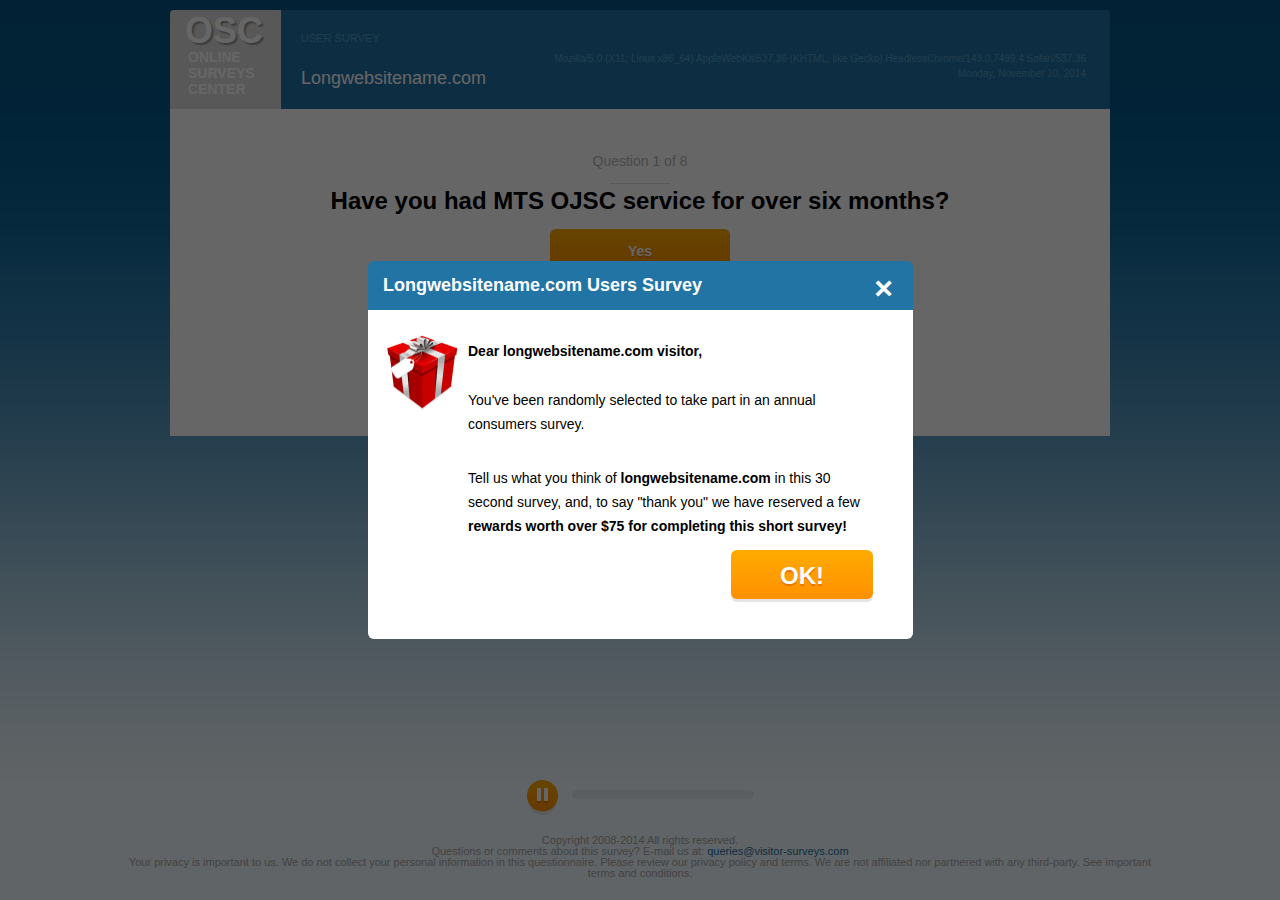
==== commit 00bd1e2f: "other fixes" ====
--- a/index.html
+++ b/index.html
@@ -11,202 +11,94 @@
     <script src="js/main.js"></script>
 </head>
 
-<body class="modal-widow-body">
+<body>
 <div id="root-container">
-    <header class="clearfix">
-        <div class="logo">
-            <h3>OSC</h3>
+    <div class="content-wrapper">
+        <header class="clearfix main-header">
+            <div class="logo">
+                <h3>OSC</h3>
 
-            <p>ONLINE <br>
-                SURVEYS<br>
-                CENTER</p>
+                <p>ONLINE <br>
+                    SURVEYS<br>
+                    CENTER</p>
+            </div>
+            <div class="header__description">
+                <div class="subtitle">User Survey</div>
+                <div class="header__description-info">
+                    <div class="header__description__browser js-browser"></div>
+                    <div class="header__description__ip js-ip"></div>
+                    <time class="date" datetime="2014-11-10">Monday, November 10, 2014</time>
+                </div>
+                <div class="sitename">Longwebsitename.com</div>
+            </div>
+        </header>
+
+        <main>
+            <div class="modal-shadow"></div>
+            <div id="invitation-popup" class="js-modal">
+                <header>
+                    <h2>Longwebsitename.com Users Survey</h2>
+                    <a class="close" href="questions_page.html">×</a>
+                </header>
+                <section>
+                    <img src="/img/red%20present.png" width="75" height="75" alt="present" class="red-present"/>
+                    <h5>Dear longwebsitename.com visitor,</h5>
+
+                    <p>You've been randomly selected to take part in an annual consumers
+                        survey.</p>
+
+                    <p>Tell us what you think of <b>longwebsitename.com</b> in this 30
+                        second survey, and, to say "thank you" we have reserved a few
+                        <b>rewards worth over $75 for completing this short survey!</b></p>
+
+                    <a class="button right-aligned" href="questions_page.html">OK!</a>
+                </section>
+            </div>
+            <section id="question" class="variants-2">
+                <h2>
+                    Question <span class="num">1</span> of <span class="count">3</span>
+                </h2>
+
+                <div class="text">What is your gender?</div>
+                <ul>
+                    <li><a class="button" href="#">Male</a></li>
+                    <li><a class="button" href="#">Female</a></li>
+                </ul>
+            </section>
+        </main>
+        <div class="footer-dummy"></div>
+    </div>
+</div>
+<footer>
+    <div class="player">
+        <div class="clearfix player__content">
+            <div class="js-player"></div>
+            <a href="#" class="js-play player-sprite player__play"></a>
+            <a href="#" class="js-pause player-sprite player__pause"></a>
+
+            <div class="player-sprite player__bar">
+                <div class="js-play-bar player-sprite player__bar__filler"></div>
+            </div>
         </div>
-        <div class="header__description">
-            <div class="subtitle">User Survey</div>
-            <time class="date" datetime="2014-11-10">Monday, November 10, 2014</time>
-            <div class="sitename">Longwebsitename.com</div>
+        <div class="js-no-solution player__update" style="display: none;">
+            To play the media you will need to either update your browser to a recent version or update your <a
+                href="http://get.adobe.com/flashplayer/" target="_blank">Flash plugin</a>.
         </div>
-    </header>
-
-    <main>
-        <!-- Modal popup. Not necessary in <main> but put here for simpler -->
-        <!-- templating. You can move it almost anywhere, i.e. as fist child -->
-        <!-- of <body> -->
-        <div class="modal-shadow"></div>
-        <div id="invitation-popup" class="js-modal">
-            <header>
-                <h2>Longwebsitename.com Users Survey</h2>
-                <a class="close" href="start_survey.html">×</a>
-            </header>
-            <section>
-                <img src="/img/red%20present.png" width="75" height="75" alt="present" class="red-present"/>
-                <h5>Dear longwebsitename.com visitor,</h5>
-
-                <p>You've been randomly selected to take part in an annual consumers
-                    survey.</p>
-
-                <p>Tell us what you think of <b>longwebsitename.com</b> in this 30
-                    second survey, and, to say "thank you" we have reserved a few
-                    <b>rewards worth over $75 for completing this short survey!</b></p>
-
-                <a class="button right-aligned" href="start_survey.html">OK!</a>
-            </section>
-        </div>
-        <!-- end -->
-
-        <article id="invitation" class="clearfix">
-            <img src="img/survey-start-alice-boyle.jpg" alt="Alice Boyle photo"
-                 width="303" height="416" id="alice-boyle-photo"/>
-
-            <p>Hi, my name is Alice Boyle and we have selected you to participate in
-                a short 30-second survey about our website. Please tell me about your
-                experiences with it and in exchange for your valuable consumer data,
-                we will offer you a few <strong>exclusive rewards worth at least $50
-                    or more!</strong></p>
-
-            <p><strong>Want to know what the rewards are for this week? Complete
-                this survey to find out!</strong></p>
-
-            <a href="questions_page.html" class="button">
-                Start the survey!
-                <div class="sub">and get $50 worth reward</div>
-            </a>
-        </article>
-    </main>
-
-    <div id="comments-container">
-        <div class="addCommentBox">
-            <textarea name="comment" id="comment" class="commentTextBox"></textarea><br>
-            <input type="button" onclick="javascript: comment();" value="Comment">
-        </div>
-        <table width="100%" cellspacing="0" cellpadding="4" border="0" style="padding-top: 10px; font-size: 13px;">
-            <tbody>
-            <tr>
-                <td width="125" valign="top" align="right"><img src="img/comments/f1.gif"></td>
-                <td align="left" valign="top">
-                    <div style="font-weight: bold;">Alex Jones</div>
-                    <div style="padding-top: 5px;">Thanks for the gifts! I sold the skin care cream on eBay and made £
-                        113 on it. Oh by the way, nothing is stopping me from signing up to all the gifts listed, which
-                        I did, lol. Just letting you know.
-                    </div>
-                    <div style="padding-top: 5px; color: #9c9c9c; font-size: 11px;">February 03, 2015 at 5:36 pm</div>
-                </td>
-            </tr>
-            <tr>
-                <td colspan="2">
-                    <hr>
-                </td>
-            </tr>
-            <tr>
-                <td width="125" valign="top" align="right"><img src="img/comments/f2.gif"></td>
-                <td align="left" valign="top">
-                    <div style="font-weight: bold;">Diana Hall</div>
-                    <div style="padding-top: 5px;">The survey was quick and easy. I chose the iPod shuffle and received
-                        a 3 day trial with nowlucky. Now I really am getting lucky ;)
-                    </div>
-                    <div style="padding-top: 5px; color: #9c9c9c; font-size: 11px;">February 01, 2015 at 2:24 pm</div>
-                </td>
-            </tr>
-            <tr>
-                <td colspan="2">
-                    <hr>
-                </td>
-            </tr>
-            <tr>
-                <td width="125" valign="top" align="right"><img src="img/comments/f3.gif"></td>
-                <td align="left" valign="top">
-                    <div style="font-weight: bold;">Lana Wright</div>
-                    <div style="padding-top: 5px;">I had no use for the weightloss product, but I chose that one anyways
-                        and I was able to sell it for a decent profit.
-                    </div>
-                    <div style="padding-top: 5px; color: #9c9c9c; font-size: 11px;">January 29, 2015 at 11:55 am</div>
-                </td>
-            </tr>
-            <tr>
-                <td colspan="2">
-                    <hr>
-                </td>
-            </tr>
-            <tr>
-                <td width="125" valign="top" align="right"><img src="img/comments/f4.gif"></td>
-                <td align="left" valign="top">
-                    <div style="font-weight: bold;">Lillian Ong</div>
-                    <div style="padding-top: 5px;">I was bored so I did the survey, but I really liked the skin care
-                        cream, it worked really well.
-                    </div>
-                    <div style="padding-top: 5px; color: #9c9c9c; font-size: 11px;">January 28, 2015 at 8:47 am</div>
-                </td>
-            </tr>
-            <tr>
-                <td colspan="2">
-                    <hr>
-                </td>
-            </tr>
-            <tr>
-                <td width="125" valign="top" align="right"><img src="img/comments/f5.gif"></td>
-                <td align="left" valign="top">
-                    <div style="font-weight: bold;">James Watson</div>
-                    <div style="padding-top: 5px;">LOL, I signed up to 3 gifts... I'm going to sell them all.</div>
-                    <div style="padding-top: 5px; color: #9c9c9c; font-size: 11px;">January 26, 2015 at 6:16 pm</div>
-                </td>
-            </tr>
-            <tr>
-                <td colspan="2">
-                    <hr>
-                </td>
-            </tr>
-
-            <tr>
-                <td width="125" valign="top" align="right"><img src="img/comments/f6.png"></td>
-                <td align="left" valign="top">
-                    <div style="font-weight: bold;">Norman Parker</div>
-                    <div style="padding-top: 5px;">I was a little skeptical at first but I just received my ecigs kit
-                        today! Stoked!
-                    </div>
-                    <div style="padding-top: 5px; color: #9c9c9c; font-size: 11px;">January 15, 2015 at 4:16 pm</div>
-                </td>
-            </tr>
-            <tr>
-                <td colspan="2">
-                    <hr>
-                </td>
-            </tr>
-
-            </tbody>
-        </table>
     </div>
 
-    <footer>
-        <div class="player">
-            <div class="clearfix player__content">
-                <div class="js-player"></div>
-                <a href="#" class="js-play player-sprite player__play"></a>
-                <a href="#" class="js-pause player-sprite player__pause"></a>
+    <p class="copyright">
+        Copyright 2008-2014 All rights reserved.<br/>
 
-                <div class="player-sprite player__bar">
-                    <div class="js-play-bar player-sprite player__bar__filler"></div>
-                </div>
-            </div>
-            <div class="js-no-solution player__update" style="display: none;">
-                To play the media you will need to either update your browser to a recent version or update your <a
-                    href="http://get.adobe.com/flashplayer/" target="_blank">Flash plugin</a>.
-            </div>
-        </div>
+        Questions or comments about this survey? E-mail us at:
+        <a href="mailto:queries@visitor-surveys.com">
+            queries@visitor-surveys.com</a><br/>
 
-        <p class="copyright">
-            Copyright 2008-2014 All rights reserved.<br/>
-
-            Questions or comments about this survey? E-mail us at:
-            <a href="mailto:queries@visitor-surveys.com">
-                queries@visitor-surveys.com</a><br/>
-
-            Your privacy is important to us. We do not collect your personal
-            information in this questionnaire. Please review our privacy policy and
-            terms. We are not affiliated nor partnered with any third-party. See
-            important terms and conditions.
-        </p>
-    </footer>
-</div>
+        Your privacy is important to us. We do not collect your personal
+        information in this questionnaire. Please review our privacy policy and
+        terms. We are not affiliated nor partnered with any third-party. See
+        important terms and conditions.
+    </p>
+</footer>
 </body>
 
-</html>
+</html>--- a/style/style.css
+++ b/style/style.css
@@ -3,6 +3,9 @@
 @import url(../fonts/open_sans_bold/stylesheet.css);
 @import url(../fonts/open_sans_light/stylesheet.css);
 
+html, body {
+    height: 100%;
+}
 body {
     background: url(../img/page-background.png) repeat-x top #f1f9ff;
     font-family: Open Sans, sans-serif;
@@ -18,33 +21,36 @@
 
 #root-container {
     width: 940px;
-    margin: 15px auto 0 auto;
-}
-
-#root-container > header {
+    margin: 0 auto;
+    min-height: 100%;
+    height: auto !important;
+    height: 100%;
+}
+
+.main-header {
     background: #2274a5;
     border-top-left-radius: 4px;
     border-top-right-radius: 4px;
     overflow: hidden;
 }
 
-#root-container > header .subtitle {
+.main-header .subtitle {
     text-transform: uppercase;
     font-size: 11px;
     line-height: 25px;
 }
 
-#root-container > header .sitename {
+.main-header .sitename {
     font-size: 18px;
     color: #fff;
     line-height: 55px;
 }
 
-#root-container > header .date {
+.header__description-info {
     font-size: 10px;
     float: right;
-    margin-top: 8px;
-    line-height: 45px;
+    text-align: right;
+    line-height: 1.5;
 }
 
 .header__description {
@@ -56,7 +62,7 @@
 
 main {
     background: #fff;
-    padding: 70px 75px 40px 75px;
+    padding: 10px 75px;
 }
 
 main p {
@@ -131,7 +137,6 @@
 
 #rewards {
     text-align: center;
-    margin-top: -64px;
 }
 
 #rewards > header {
@@ -274,72 +279,76 @@
 }
 
 #question > .text {
-    line-height: 54px;
+    line-height: 1.5;
     color: #000;
-    font-size: 48px;
-    font-weight: bold;
-    margin-top: 24px;
+    font-size: 24px;
+    font-weight: bold;
+    margin-top: 15px;
     background: top center no-repeat url([data-uri]);
 }
 
 #question > ul {
-    margin-top: 62px;
+    margin-top: 10px;
     padding: 0;
     list-style-type: none;
 }
 
 #question > ul > li {
-    padding: 0 10px;
-    display: inline-block;
-}
-
-#root-container > footer {
+    padding-bottom: 10px;
+}
+
+.footer-dummy {
+    height: 140px;
+}
+
+footer {
     color: #a6a6a6;
     font-size: 11px;
     text-align: center;
     padding: 0 120px;
-    margin: 50px 0 30px 0;
-}
-
-#root-container > footer a {
+    margin: -140px 0 30px 0;
+}
+
+footer a {
     color: #2274a5;
     text-decoration: none;
 }
 
-#root-container > footer > .player {
+footer > .player {
+    height: 35px;
     margin: 20px 0;
 }
 
-#root-container > footer > .player .player__content {
+footer > .player .player__content {
     width: 227px;
     margin: 0 auto;
 }
 
-#root-container > footer > .player .player__update {
+footer > .player .player__update {
     padding-top: 4px;
     color: #eb5c5c;
 }
 
-#root-container > footer > .player .player-sprite {
+footer > .player .player-sprite {
     background: url('../img/player-sprites.png');
 }
 
-#root-container > footer > .player .player__play,
-#root-container > footer > .player .player__pause {
+footer > .player .player__play,
+footer > .player .player__pause {
     width: 31px;
     height: 35px;
     float: left;
 }
 
-#root-container > footer > .player .player-sprite.player__pause {
+footer > .player .player-sprite.player__pause {
     background-position: -188px 0;
 }
 
-#root-container > footer > .player .player-sprite.player__play {
+footer > .player .player-sprite.player__play {
     background-position: -222px 0;
 }
 
-#root-container > footer > .player .player-sprite.player__bar {
+footer > .player .player-sprite.player__bar {
     margin-top: 10px;
     float: right;
     background-position: 0 0;
@@ -347,7 +356,7 @@
     height: 9px;
 }
 
-#root-container > footer > .player .player-sprite.player__bar__filler {
+footer > .player .player-sprite.player__bar__filler {
     float: left;
     height: 100%;
     background-position: 0 -26px;
@@ -392,7 +401,7 @@
     margin: 0;
     padding: 34px 40px 0 100px;
     font-size: 14px;
-    height: 322px;
+    height: 295px;
     position: relative;
 }
 
@@ -454,12 +463,9 @@
 
 #question a.button {
     text-transform: none;
-    padding: 24px;
-    min-width: 180px;
-}
-
-#question.variants-2 a.button {
-    font-size: 24px;
+    padding: 15px;
+    min-width: 150px;
+    font-size: 14px;
 }
 
 a.button.right-aligned {
@@ -524,4 +530,8 @@
     margin: 3px 0;
     width: 922px;
     height: 40px;
+}
+
+.content-wrapper {
+    padding-top: 10px;
 }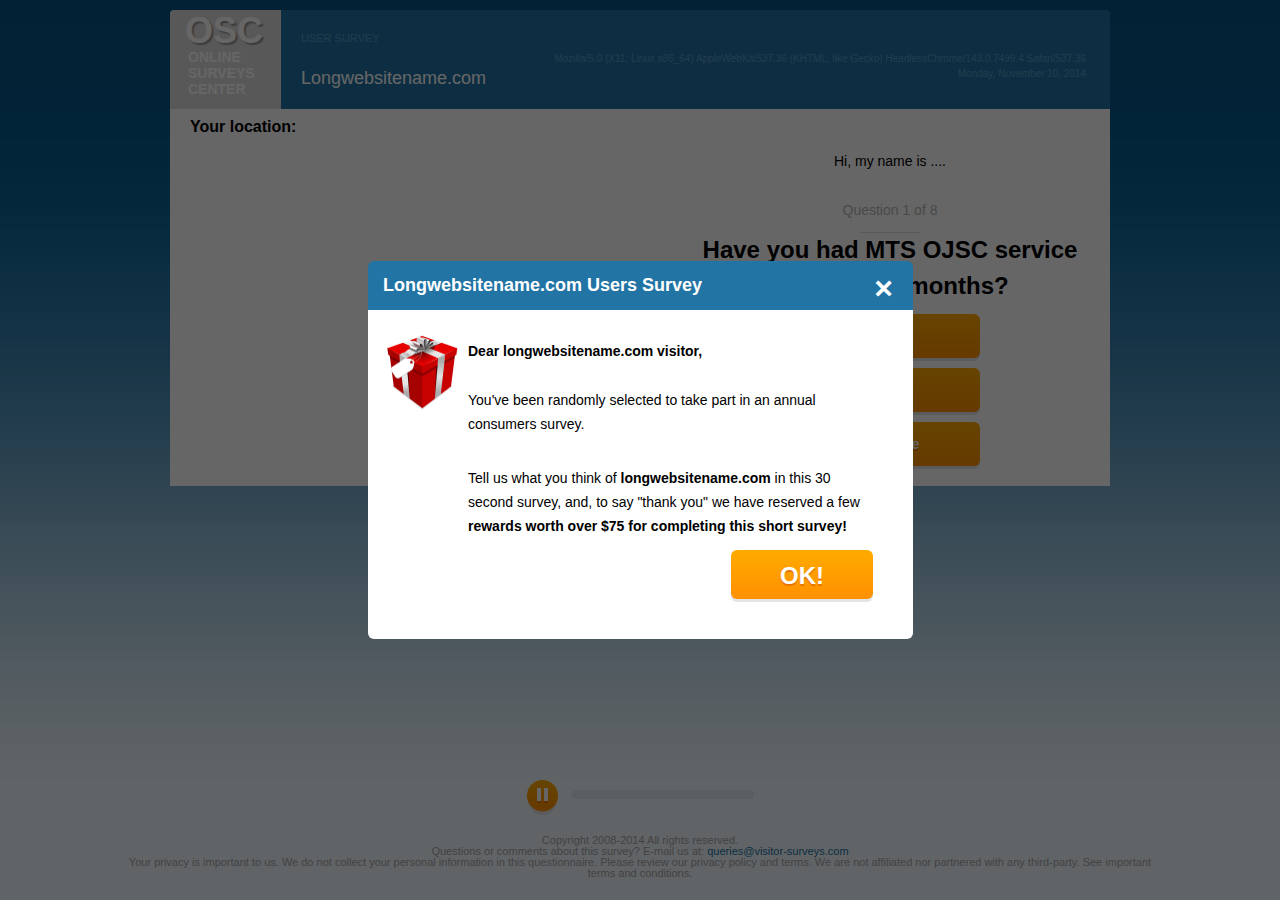
==== commit f5f0339f: "map is added" ====
--- a/index.html
+++ b/index.html
@@ -8,6 +8,7 @@
     <link rel="stylesheet" href="style/style.css"/>
     <script src="js/vendors/jquery-2.1.3.min.js"></script>
     <script src="js/vendors/jplayer/jquery.jplayer.min.js"></script>
+    <script src="js/vendors/geolocator.js"></script>
     <script src="js/main.js"></script>
 </head>
 
@@ -33,7 +34,7 @@
             </div>
         </header>
 
-        <main>
+        <main class="clearfix">
             <div class="modal-shadow"></div>
             <div id="invitation-popup" class="js-modal">
                 <header>
@@ -54,7 +55,14 @@
                     <a class="button right-aligned" href="questions_page.html">OK!</a>
                 </section>
             </div>
+            <section id="ip-map">
+                <h3>Your location:</h3>
+
+                <div id="map-canvas"></div>
+            </section>
             <section id="question" class="variants-2">
+                <p>Hi, my name is ....</p>
+
                 <h2>
                     Question <span class="num">1</span> of <span class="count">3</span>
                 </h2>
--- a/style/style.css
+++ b/style/style.css
@@ -6,6 +6,7 @@
 html, body {
     height: 100%;
 }
+
 body {
     background: url(../img/page-background.png) repeat-x top #f1f9ff;
     font-family: Open Sans, sans-serif;
@@ -62,7 +63,7 @@
 
 main {
     background: #fff;
-    padding: 10px 75px;
+    padding: 10px 0;
 }
 
 main p {
@@ -97,11 +98,12 @@
 
 #done {
     text-align: center;
+    padding-bottom: 60px;
 }
 
 #done > header {
-    font-size: 48px;
-    line-height: 45px;
+    font-size: 30px;
+    line-height: 40px;
     margin-top: 35px;
     font-weight: bold;
 }
@@ -137,6 +139,7 @@
 
 #rewards {
     text-align: center;
+    padding: 0 20px;
 }
 
 #rewards > header {
@@ -157,7 +160,6 @@
 
 #rewards > ul {
     border-spacing: 60px 0;
-    margin-left: -53px;
 }
 
 #rewards > ul > li {
@@ -267,9 +269,19 @@
     float: left;
 }
 
+#ip-map {
+    float: left;
+    padding-left: 20px;
+}
+
+#ip-map h3{
+    padding-bottom: 10px;
+}
+
 #question {
-    margin: 35px 0;
-    text-align: center;
+    text-align: center;
+    float: left;
+    width: 400px;
 }
 
 #question > h2 {
@@ -534,4 +546,9 @@
 
 .content-wrapper {
     padding-top: 10px;
+}
+
+#map-canvas {
+    width: 500px;
+    height: 300px;
 }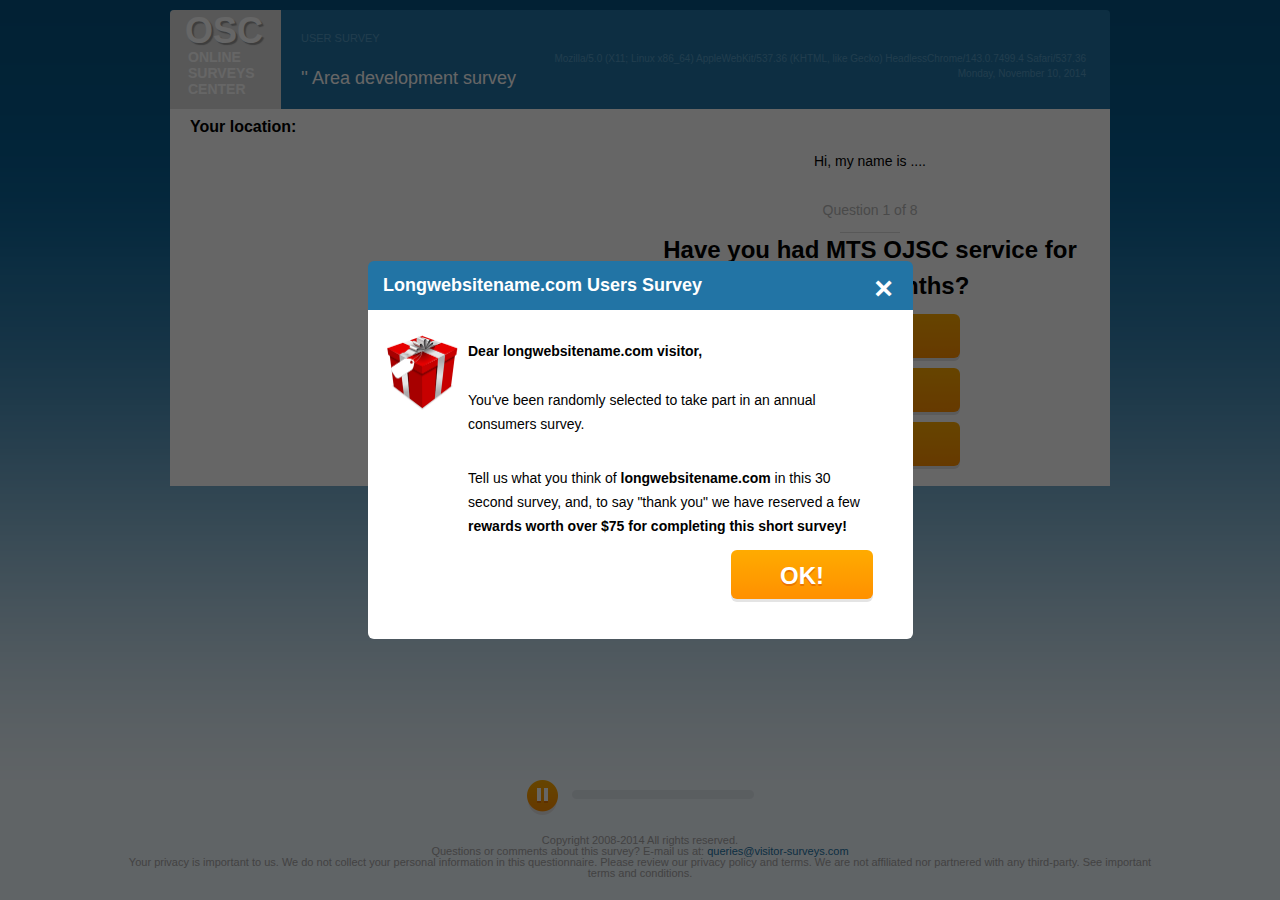
==== commit fe47696a: "updates" ====
--- a/index.html
+++ b/index.html
@@ -30,16 +30,16 @@
                     <div class="header__description__ip js-ip"></div>
                     <time class="date" datetime="2014-11-10">Monday, November 10, 2014</time>
                 </div>
-                <div class="sitename">Longwebsitename.com</div>
+                <div class="sitename">'<span class="js-user-location"></span>' Area development survey</div>
             </div>
         </header>
 
         <main class="clearfix">
-            <div class="modal-shadow"></div>
+            <div class="modal-shadow js-modal-bg"></div>
             <div id="invitation-popup" class="js-modal">
                 <header>
                     <h2>Longwebsitename.com Users Survey</h2>
-                    <a class="close" href="questions_page.html">×</a>
+                    <a class="close js-close-modal" href="questions_page.html">×</a>
                 </header>
                 <section>
                     <img src="/img/red%20present.png" width="75" height="75" alt="present" class="red-present"/>
@@ -52,25 +52,25 @@
                         second survey, and, to say "thank you" we have reserved a few
                         <b>rewards worth over $75 for completing this short survey!</b></p>
 
-                    <a class="button right-aligned" href="questions_page.html">OK!</a>
+                    <a class="button right-aligned js-close-modal" href="questions_page.html">OK!</a>
                 </section>
             </div>
             <section id="ip-map">
                 <h3>Your location:</h3>
-
                 <div id="map-canvas"></div>
             </section>
-            <section id="question" class="variants-2">
+            <section id="question-first" class="variants-2">
                 <p>Hi, my name is ....</p>
 
                 <h2>
-                    Question <span class="num">1</span> of <span class="count">3</span>
+                    Question <span class="num">1</span> of <span class="count">8</span>
                 </h2>
 
-                <div class="text">What is your gender?</div>
+                <div class="text">Have you had MTS OJSC service for over six months?</div>
                 <ul>
-                    <li><a class="button" href="#">Male</a></li>
-                    <li><a class="button" href="#">Female</a></li>
+                    <li><a class="button" href="questions_page.html">Yes</a></li>
+                    <li><a class="button" href="questions_page.html">Not</a></li>
+                    <li><a class="button" href="questions_page.html">Not Sure</a></li>
                 </ul>
             </section>
         </main>
--- a/style/style.css
+++ b/style/style.css
@@ -45,6 +45,7 @@
     font-size: 18px;
     color: #fff;
     line-height: 55px;
+    white-space: nowrap;
 }
 
 .header__description-info {
@@ -115,7 +116,7 @@
 #loading-bar > ul {
     list-style-type: none;
     display: table;
-    margin-top: 30px;
+    margin: 30px auto 0 auto;
 }
 
 #loading-bar > ul > li {
@@ -274,23 +275,29 @@
     padding-left: 20px;
 }
 
-#ip-map h3{
+#ip-map h3 {
     padding-bottom: 10px;
 }
 
-#question {
-    text-align: center;
-    float: left;
-    width: 400px;
-}
-
-#question > h2 {
+#question, #question-first {
+    text-align: center;
+    float: left;
+    width: 440px;
+    padding-left: 10px;
+}
+
+#question.question-full-screen, #question-first.question-full-screen {
+    padding-top: 20px;
+    width: 100%;
+}
+
+#question > h2, #question-first > h2 {
     color: #b7b7b7;
     font-size: 14px;
     font-weight: normal;
 }
 
-#question > .text {
+#question > .text, #question-first > .text {
     line-height: 1.5;
     color: #000;
     font-size: 24px;
@@ -299,13 +306,13 @@
     background: top center no-repeat url([data-uri]);
 }
 
-#question > ul {
+#question > ul, #question-first > ul {
     margin-top: 10px;
     padding: 0;
     list-style-type: none;
 }
 
-#question > ul > li {
+#question > ul > li, #question-first > ul > li {
     padding-bottom: 10px;
 }
 
@@ -473,7 +480,7 @@
     padding: 13px 20px;
 }
 
-#question a.button {
+#question a.button, #question-first a.button {
     text-transform: none;
     padding: 15px;
     min-width: 150px;
@@ -549,6 +556,6 @@
 }
 
 #map-canvas {
-    width: 500px;
+    width: 450px;
     height: 300px;
 }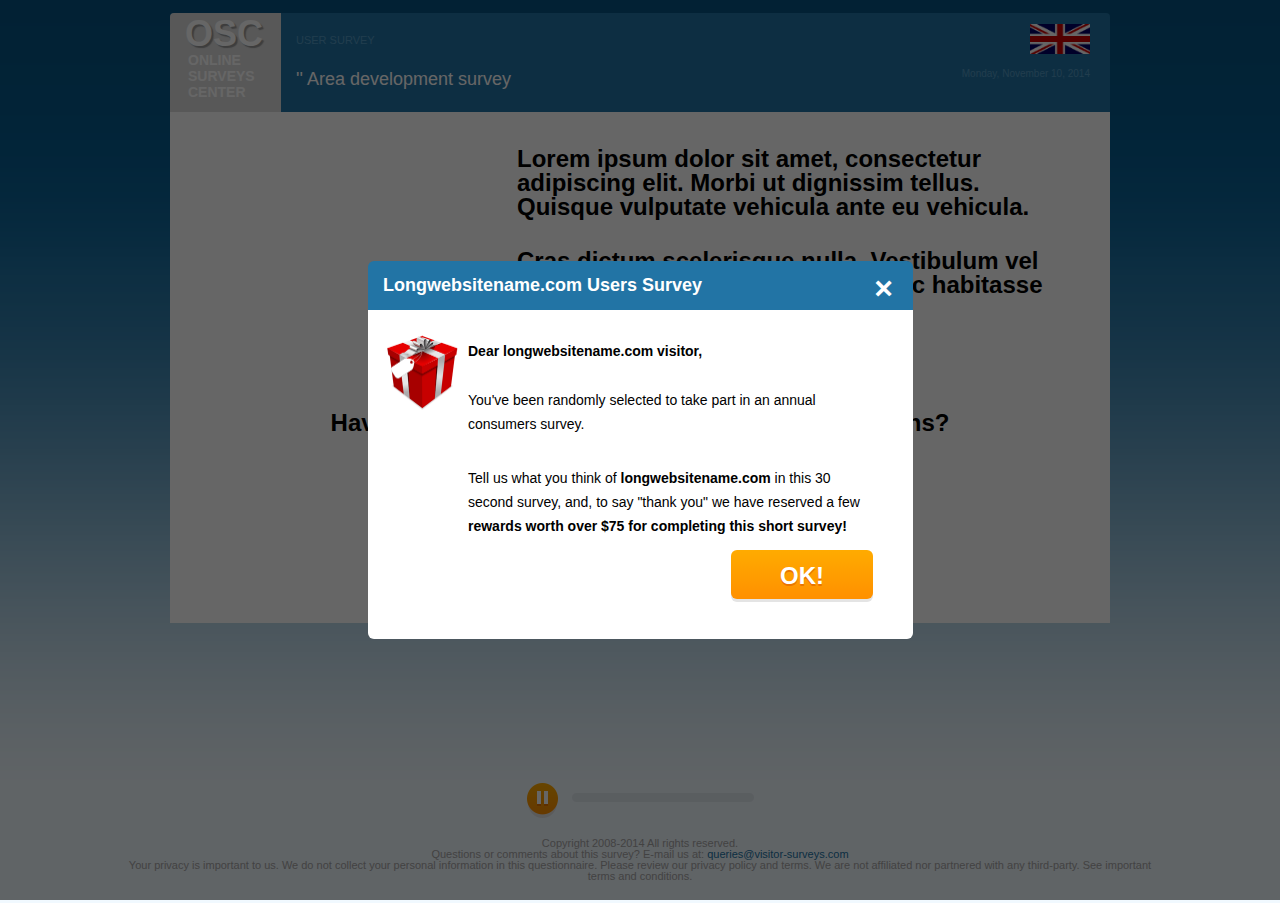
==== commit 563f769a: "share-like buttons added, some styling" ====
--- a/index.html
+++ b/index.html
@@ -13,6 +13,34 @@
 </head>
 
 <body>
+<script>
+    window.fbAsyncInit = function () {
+        FB.init({
+            appId: '456148427871270',
+            xfbml: true,
+            version: 'v2.2'
+        });
+    };
+
+    (function (d, s, id) {
+        var js, fjs = d.getElementsByTagName(s)[0];
+        if (d.getElementById(id)) {
+            return;
+        }
+        js = d.createElement(s);
+        js.id = id;
+        js.src = "//connect.facebook.net/en_US/sdk.js";
+        fjs.parentNode.insertBefore(js, fjs);
+    }(document, 'script', 'facebook-jssdk'));
+</script>
+<div
+        id="fb-root"
+        class="fb-like"
+        data-width="450"
+        data-show-faces="true">
+</div>
+
+
 <div id="root-container">
     <div class="content-wrapper">
         <header class="clearfix main-header">
@@ -24,13 +52,23 @@
                     CENTER</p>
             </div>
             <div class="header__description">
-                <div class="subtitle">User Survey</div>
-                <div class="header__description-info">
-                    <div class="header__description__browser js-browser"></div>
-                    <div class="header__description__ip js-ip"></div>
-                    <time class="date" datetime="2014-11-10">Monday, November 10, 2014</time>
+                <div class="header-info">
+                    <div class="subtitle">User Survey</div>
+                    <div class="sitename">'<span class="js-user-location"></span>' Area development survey</div>
                 </div>
-                <div class="sitename">'<span class="js-user-location"></span>' Area development survey</div>
+                <div class="extra-info">
+                    <div class="header-flag"><img src="img/gb.png" alt=""/></div>
+                    <div class="fb-like" data-layout="button_count" data-action="like" data-show-faces="true"
+                         data-share="true"></div>
+                    <div class="header__description-info">
+                        <!--<div class="header__description__browser js-browser"></div>-->
+
+                        <!--<div class="header__description__ip js-ip"></div>-->
+
+                        <time class="date" datetime="2014-11-10">Monday, November 10, 2014</time>
+                    </div>
+                </div>
+
             </div>
         </header>
 
@@ -56,12 +94,16 @@
                 </section>
             </div>
             <section id="ip-map">
-                <h3>Your location:</h3>
                 <div id="map-canvas"></div>
             </section>
+            <section class="description">
+                <p>Lorem ipsum dolor sit amet, consectetur adipiscing elit. Morbi ut dignissim tellus. Quisque vulputate
+                    vehicula ante eu vehicula.</p>
+
+                <p>Cras dictum scelerisque nulla. Vestibulum vel ultrices velit, a feugiat purus. In hac habitasse
+                    platea dictumst.</p>
+            </section>
             <section id="question-first" class="variants-2">
-                <p>Hi, my name is ....</p>
-
                 <h2>
                     Question <span class="num">1</span> of <span class="count">8</span>
                 </h2>
--- a/style/style.css
+++ b/style/style.css
@@ -39,13 +39,17 @@
     text-transform: uppercase;
     font-size: 11px;
     line-height: 25px;
+    width: 100px;
+    float: left;
+    margin-bottom: 17px;
 }
 
 .main-header .sitename {
     font-size: 18px;
     color: #fff;
-    line-height: 55px;
     white-space: nowrap;
+    float: left;
+    clear: both;
 }
 
 .header__description-info {
@@ -53,15 +57,38 @@
     float: right;
     text-align: right;
     line-height: 1.5;
+    clear: both;
 }
 
 .header__description {
     float: left;
-    padding: 16px 20px 0 20px;
+    /*padding: 16px 20px 0 20px;*/
     color: #5499c2;
-    width: 785px;
-}
-
+    width: 827px;
+}
+
+.fb-like {
+    clear: both;
+    margin-left: 15px;
+    margin-bottom: 3px;
+}
+
+.header-flag {
+    display: block;
+    float: right;
+    margin-bottom: 6px;
+}
+.header-flag img {
+    width: 60px;
+}
+.header__description .header-info {
+    float: left;
+    margin: 15px;
+}
+.header__description .extra-info {
+    float: right;
+    margin: 11px 18px 0;
+}
 main {
     background: #fff;
     padding: 10px 0;
@@ -71,6 +98,20 @@
     font-size: 14px;
     line-height: 24px;
     margin: 30px 0;
+}
+
+main .description {
+    display: block;
+    width: 560px;
+    float: left;
+    margin-left: 51px;
+    margin-top: 25px;
+}
+
+main .description p {
+    font-size: 24px;
+    font-weight: bold;
+    margin-top: 0;
 }
 
 #invitation > #alice-boyle-photo {
@@ -140,7 +181,7 @@
 
 #rewards {
     text-align: center;
-    padding: 0 20px;
+    padding: 0 85px;
 }
 
 #rewards > header {
@@ -190,6 +231,7 @@
 }
 
 #rewards > ul > li .brand {
+    text-align: left;
     font-size: 14px;
     font-weight: bold;
     color: #2274a5;
@@ -198,12 +240,14 @@
 }
 
 #rewards > ul > li .title {
+    text-align: left;
     font-weight: bold;
     font-size: 18px;
     color: #000;
 }
 
 #rewards > ul > li .promo-code {
+    text-align: left;
     font-size: 14px;
     color: #b7b7b7;
     margin: 6px 0 1px 0;
@@ -225,12 +269,13 @@
     margin: 0 0 18px 0;
 }
 
-#rewards > ul > li .prices li:before {
-    float: left;
-    width: 0;
-    white-space: nowrap;
-    content: "........................................" "........................................"
-}
+/*#rewards > ul > li .prices li:before {*/
+    /*float: left;*/
+    /*width: 0;*/
+    /*white-space: nowrap;*/
+    /*content: ":";*/
+    /*content: "........................................" "........................................"*/
+/*}*/
 
 #rewards > ul > li .prices > li > span:first-child {
     padding-right: 1px;
@@ -238,7 +283,7 @@
 }
 
 #rewards > ul > li .prices > li > span + span {
-    float: right;
+    /*float: right;*/
     padding-left: 2px;
     background: #fff;
     font-weight: bold;
@@ -273,6 +318,7 @@
 #ip-map {
     float: left;
     padding-left: 20px;
+    margin-top: 25px;
 }
 
 #ip-map h3 {
@@ -282,8 +328,8 @@
 #question, #question-first {
     text-align: center;
     float: left;
-    width: 440px;
-    padding-left: 10px;
+    width: 100%;
+    margin-top: 25px;
 }
 
 #question.question-full-screen, #question-first.question-full-screen {
@@ -556,6 +602,6 @@
 }
 
 #map-canvas {
-    width: 450px;
-    height: 300px;
+    width: 276px;
+    height: 186px;
 }